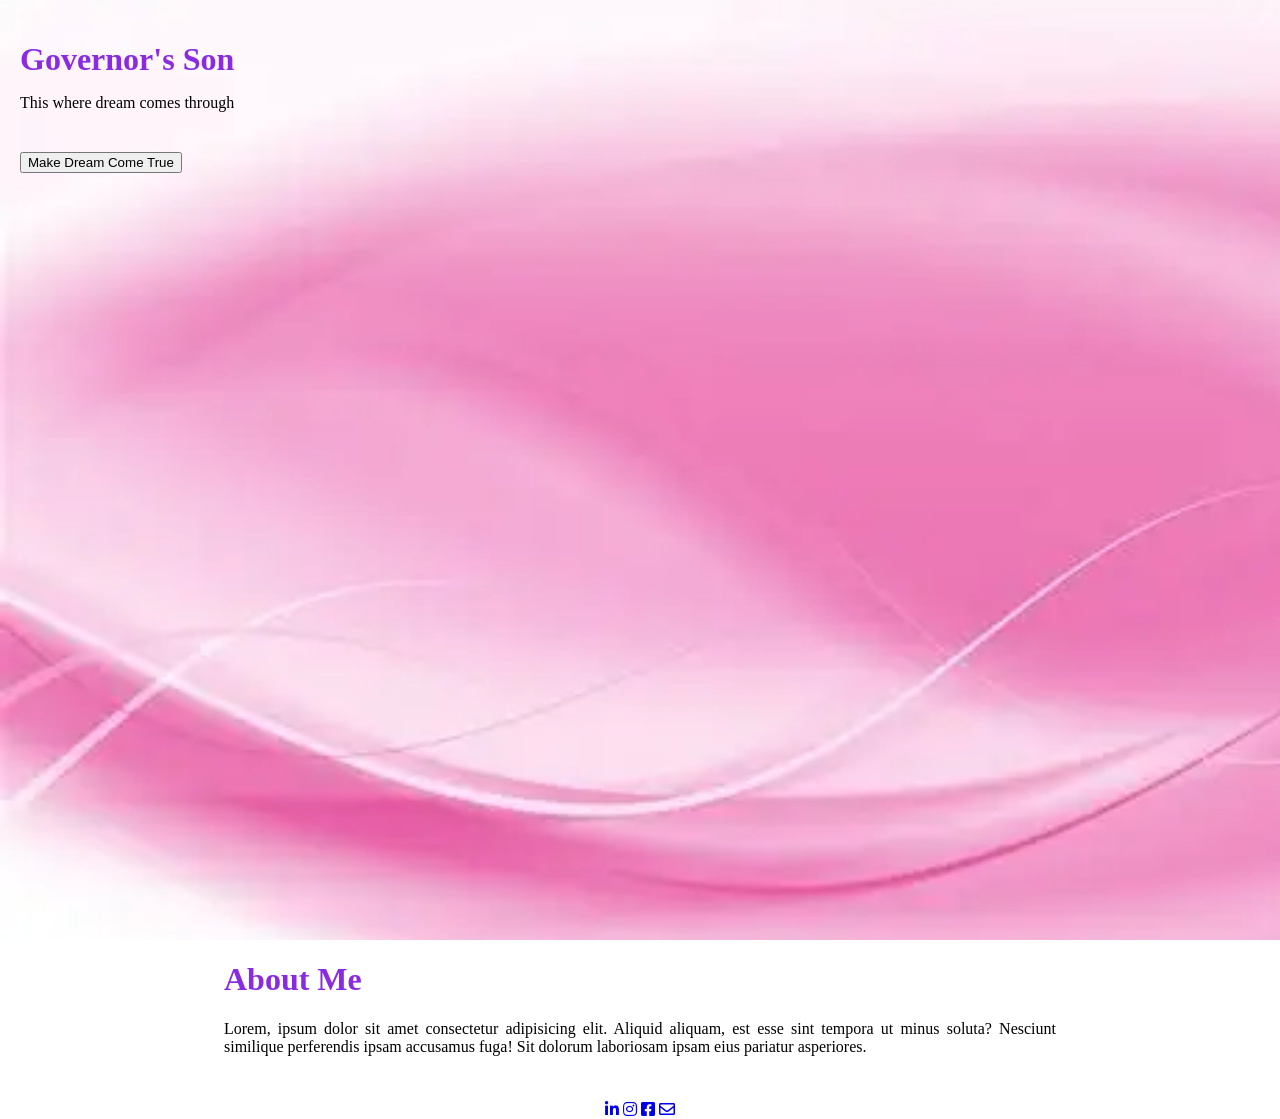
==== mypage.html @ 8d7e1553 "Add frontend website" ====
<!doctype html>
<html lang="en">
  <head>
    <meta charset="UTF-8" />
    <meta name="viewport" content="width=device-width, initial-scale=1.0" />
    <title>Document</title>
    <link rel="stylesheet" href="./aboutmesection/aboutme.css" />
    <link rel="stylesheet" href="./titledsection/title.css" />
<link rel="stylesheet" href="https://cdnjs.cloudflare.com/ajax/libs/font-awesome/5.15.4/css/all.min.css">
  </head>
  <body>
    
      <div class="main-section" id="title">
        <h1 class="title-section-header">Governor's Son</h1>
        <p class="paragraph-tex">This where dream comes through</p>
       
        <button onclick="makeDreamComeTrue()" id="button">
          Make Dream Come True
        </button>
   <div>
  <i class="fa-brands fa-square-linkedin"></i>
</div>
      </div>

      <div class="misc-section" id="aboutme">
        <div class="text-block-container">
 <h1>About Me</h1>
     <p class="text-block">
      Lorem, ipsum dolor sit amet consectetur adipisicing elit. Aliquid aliquam, est esse sint tempora ut minus soluta? Nesciunt similique perferendis ipsam accusamus fuga! Sit dolorum laboriosam ipsam eius pariatur asperiores.
     </p>
        </div>  
         <div class="aboutme-icons">
    <div class="aboutme-icons">
    <a href="https://www.linkedin.com/in/john-nnamchi-03797847/" target="_blank">
        <i class="aboutme-icon fab fa-linkedin-in"></i>
    </a>
    <a href="https://www.instagram.com/johnnnamchi/" target="_blank">
        <i class="aboutme-icon fab fa-instagram"></i>
    </a>
    <a href="https://www.facebook.com/john.nnamchi/" target="_blank">
        <i class="aboutme-icon fab fa-facebook-square"></i>
    </a>
    <a href="mailto:john.nnamchi@simvo.io">
        <i class="aboutme-icon far fa-envelope"></i>
    </a>
</div>
</div>


  </body>
</html>
---- aboutmesection/aboutme.css ----
#aboutme{
    text-align: center;
}
.text-block-container{
width: 65%;
margin: 0 auto;
text-align: justify;
}
@media only screen and (max-width: 500px) {
  .text-block-container{
width: 65%;

}

} 
.aboutme-icons{
    margin-top: 45px;
    color: var(--title);
}
.aboutme-icon:hover{
    cursor: pointer;
}
.aboutme-icons > a {
    text-decoration: none;
}
---- titledsection/title.css ----
:root{
    --title: #ff00ff;
}

h1{
    color: blueviolet;
}

.title-section-header{
margin-bottom:5px;

}

.paragraph-tex{

    margin-bottom: 40px;
}
button:hover{
    background-color: red;
    color: white;
}

#title{

   color:var(--title)
    text-align: center;
    padding: 200px;
   background-position: center;
   background-image: url(./images/pink.webp);
   padding: 20px;
   
   
}
.{
    box-sizing: border-box;
    font-family: Verdana;
}
    .main-section {
         width: 100vw; 
         height: 100vh;
         background-size: cover;
         
    }
    html, body {
        margin: 0;
        padding: 0;
    }
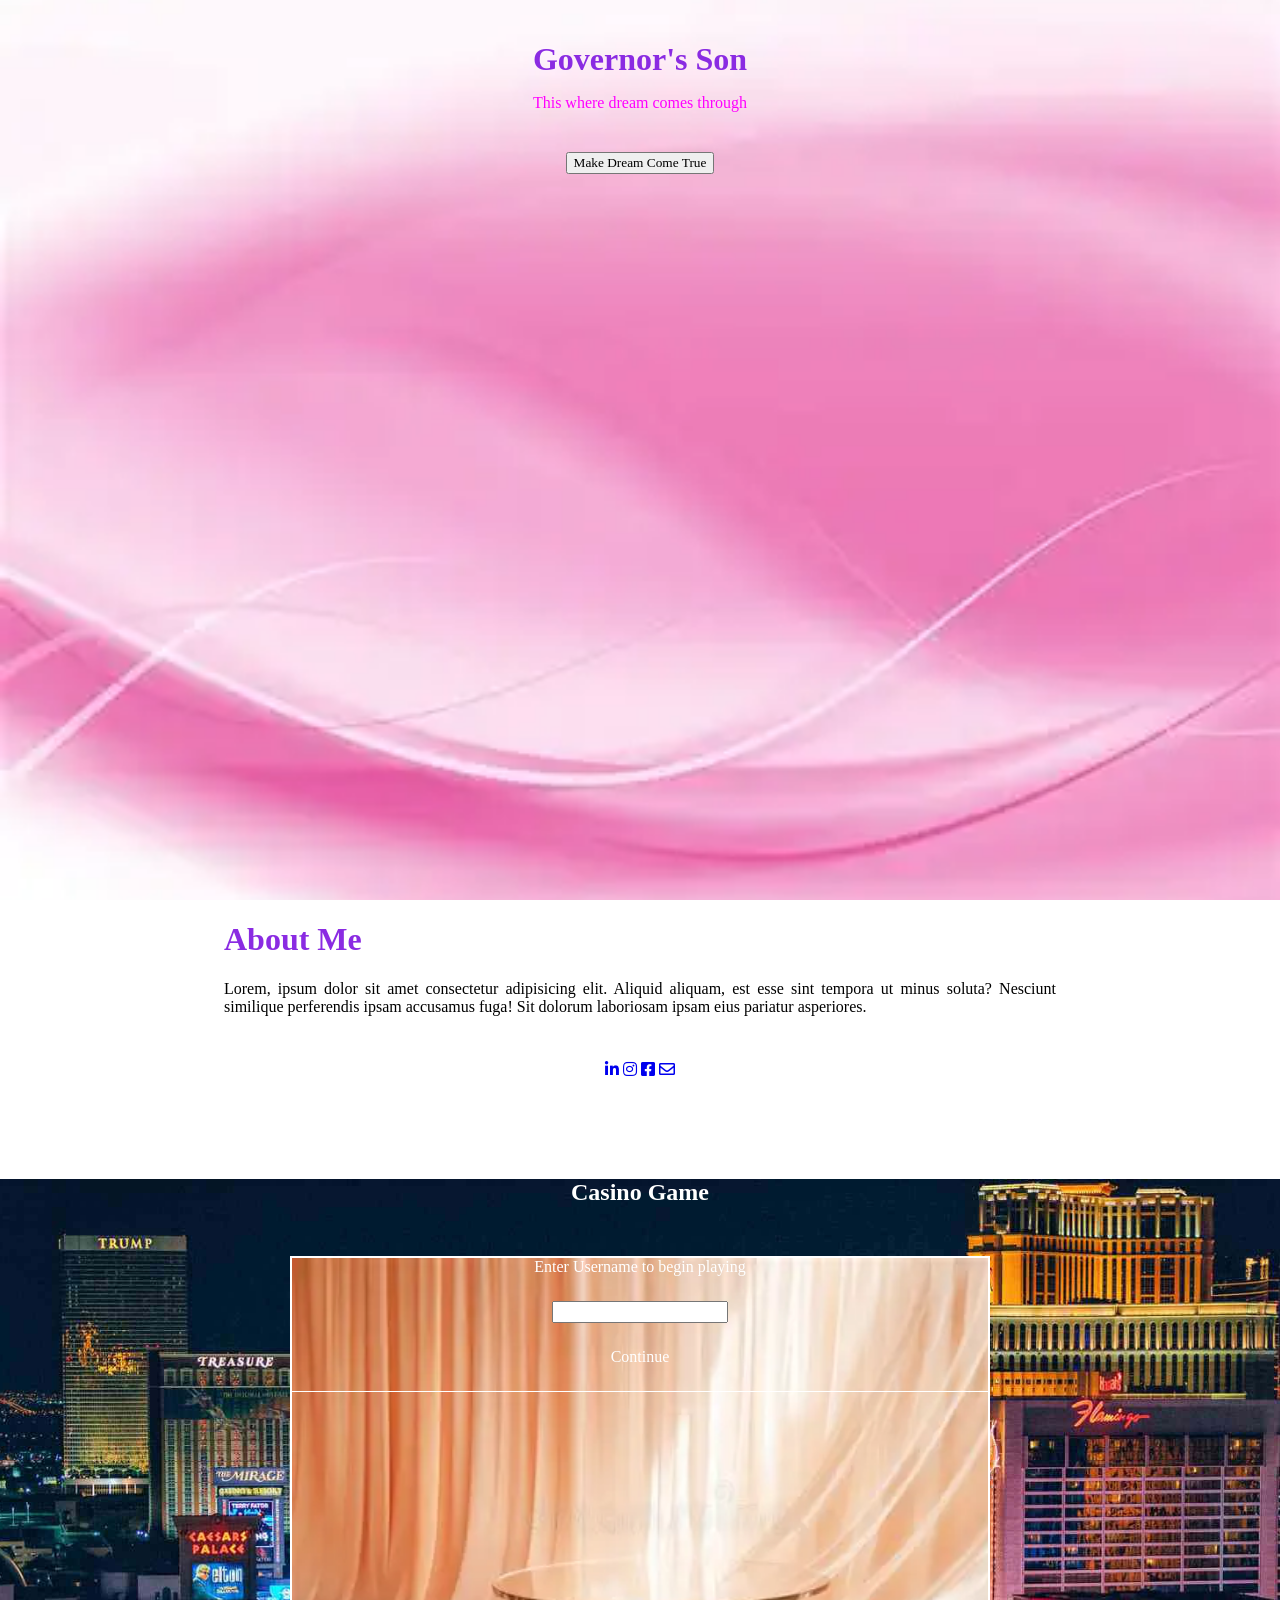
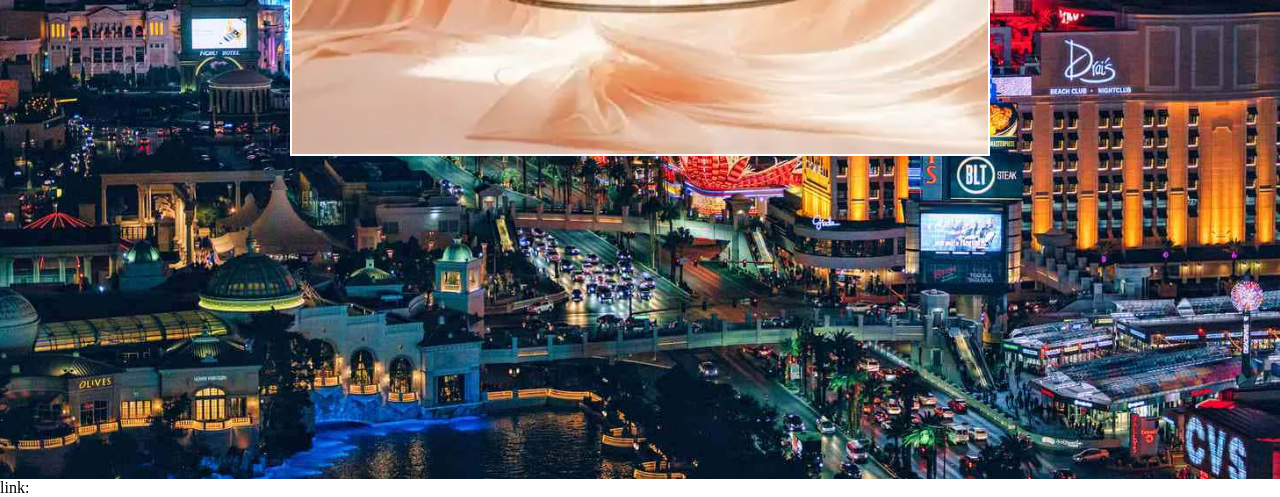
==== commit cc3fed81: "push" ====
--- a/mypage.html
+++ b/mypage.html
@@ -4,48 +4,82 @@
     <meta charset="UTF-8" />
     <meta name="viewport" content="width=device-width, initial-scale=1.0" />
     <title>Document</title>
-    <link rel="stylesheet" href="./aboutmesection/aboutme.css" />
-    <link rel="stylesheet" href="./titledsection/title.css" />
-<link rel="stylesheet" href="https://cdnjs.cloudflare.com/ajax/libs/font-awesome/5.15.4/css/all.min.css">
+    <link rel="stylesheet" href="./aboutme.css" />
+    <link rel="stylesheet" href="./casino.css" />
+    <link rel="stylesheet" href="./title.css" />
+    <link
+    script src="./casinogame/index.js"
+      rel="stylesheet"
+      href="https://cdnjs.cloudflare.com/ajax/libs/font-awesome/5.15.4/css/all.min.css"
+    />
   </head>
   <body>
+    <div class="main-section" id="title">
+      <h1 class="title-section-header">Governor's Son</h1>
+      <p class="paragraph-tex">This where dream comes through</p>
+
+      <button onclick="makeDreamComeTrue()" id="button">
+        Make Dream Come True
+      </button>
+      <div>
+        <i class="fa-brands fa-square-linkedin"></i>
+      </div>
+    </div>
+
+    <div class="misc-section" id="aboutme">
+      <div class="text-block-container">
+        <h1>About Me</h1>
+        <p class="text-block">
+          Lorem, ipsum dolor sit amet consectetur adipisicing elit. Aliquid
+          aliquam, est esse sint tempora ut minus soluta? Nesciunt similique
+          perferendis ipsam accusamus fuga! Sit dolorum laboriosam ipsam eius
+          pariatur asperiores.
+        </p>
+      </div>
+      <div class="aboutme-icons">
+        <div class="aboutme-icons">
+          <a
+            href="https://www.linkedin.com/in/john-nnamchi-03797847/"
+            target="_blank"
+          >
+            <i class="aboutme-icon fab fa-linkedin-in"></i>
+          </a>
+          <a href="https://www.instagram.com/johnnnamchi/" target="_blank">
+            <i class="aboutme-icon fab fa-instagram"></i>
+          </a>
+          <a href="https://www.facebook.com/john.nnamchi/" target="_blank">
+            <i class="aboutme-icon fab fa-facebook-square"></i>
+          </a>
+          <a href="mailto:john.nnamchi@simvo.io">
+            <i class="aboutme-icon far fa-envelope"></i>
+          </a>
+        </div>
+      </div>
+    </div>
+
+    <div class="main-section" id="casinogame">
+      <h2 class="game-title">Casino Game</h2>
+      <div class="crap-game-container">
+        <div class="craps-game-pane">
+          <div>Enter Username to begin playing
+            <div class="input-container">
+              <input type="text">
+            <div class ="continue-button" id="continue-button" id= "startgame">
+              Continue
+            </div>
+            </div>
+
+          </div>
+        </div>
+      </div>
+    </div>
+
+<script>
+document.getElementById("continue-button").addEventListener("click", function() {
+alert("Continue button clicked!");
+});
+</script>
     
-      <div class="main-section" id="title">
-        <h1 class="title-section-header">Governor's Son</h1>
-        <p class="paragraph-tex">This where dream comes through</p>
-       
-        <button onclick="makeDreamComeTrue()" id="button">
-          Make Dream Come True
-        </button>
-   <div>
-  <i class="fa-brands fa-square-linkedin"></i>
-</div>
-      </div>
-
-      <div class="misc-section" id="aboutme">
-        <div class="text-block-container">
- <h1>About Me</h1>
-     <p class="text-block">
-      Lorem, ipsum dolor sit amet consectetur adipisicing elit. Aliquid aliquam, est esse sint tempora ut minus soluta? Nesciunt similique perferendis ipsam accusamus fuga! Sit dolorum laboriosam ipsam eius pariatur asperiores.
-     </p>
-        </div>  
-         <div class="aboutme-icons">
-    <div class="aboutme-icons">
-    <a href="https://www.linkedin.com/in/john-nnamchi-03797847/" target="_blank">
-        <i class="aboutme-icon fab fa-linkedin-in"></i>
-    </a>
-    <a href="https://www.instagram.com/johnnnamchi/" target="_blank">
-        <i class="aboutme-icon fab fa-instagram"></i>
-    </a>
-    <a href="https://www.facebook.com/john.nnamchi/" target="_blank">
-        <i class="aboutme-icon fab fa-facebook-square"></i>
-    </a>
-    <a href="mailto:john.nnamchi@simvo.io">
-        <i class="aboutme-icon far fa-envelope"></i>
-    </a>
-</div>
-</div>
-
-
   </body>
+link:
 </html>
--- a/aboutme.css
+++ b/aboutme.css
@@ -0,0 +1,26 @@
+#aboutme{
+    text-align: center;
+}
+.text-block-container{
+width: 65%;
+margin: 0 auto;
+text-align: justify;
+}
+@media only screen and (max-width: 500px) {
+  .text-block-container{
+width: 65%;
+
+}
+
+} 
+.aboutme-icons{
+    margin-top: 45px;
+    color: var(--title);
+}
+.aboutme-icon:hover{
+    cursor: pointer;
+}
+.aboutme-icons > a {
+    text-decoration: none;
+}
+
--- a/casino.css
+++ b/casino.css
@@ -0,0 +1,43 @@
+#casinogame{
+ background-image: url("../images/vegas.jpg")
+;
+background-position: center top;
+color: white;
+}
+.game-title{
+   text-align: center;
+   margin-top: 100px;
+
+}
+.crap-game-container{
+   width: min(700px,80vw); 
+   height: min(500px );
+   border: solid white 2px;
+   margin: 100px auto 0 auto;
+   background-image: url(../images/OIP.webp);
+   background-size: cover;
+}
+.crap-game-container{
+   margin-top: 50px;
+   text-align: center;
+}
+.input-container{
+   background-color: none;
+   border: none;
+   border-bottom: solid white 1px;
+   margin-top: 25px ;
+   color: white;
+   text-align: center;
+}
+.input-container:focus{
+   outline-width: 0;
+   border: none;
+}
+.continue-button{
+   margin: 25px;
+}
+.continue-button:hover{
+   cursor: pointer;
+   font-weight: bold;
+}
+
--- a/title.css
+++ b/title.css
@@ -0,0 +1,50 @@
+
+:root{
+    --title: #ff00ff;
+}
+
+h1{
+    color: blueviolet;
+}
+
+.title-section-header{
+margin-bottom:5px;
+
+}
+
+.paragraph-tex{
+
+    margin-bottom: 40px;
+}
+button:hover{
+    background-color: red;
+    color: white;
+}
+
+#title{
+
+   color:var(--title);
+    text-align: center;
+    padding: 200px;
+   background-position: center;
+   background-image: url(../images/pink.webp);
+   padding: 20px;
+   
+   
+}
+* {
+    box-sizing: border-box;
+    font-family: Verdana;
+}
+    .main-section {
+         width: 100vw; 
+         height: 100vh;
+         background-size: cover;
+         
+    }
+    html, body {
+        margin: 0;
+        padding: 0;
+    }
+    
+   
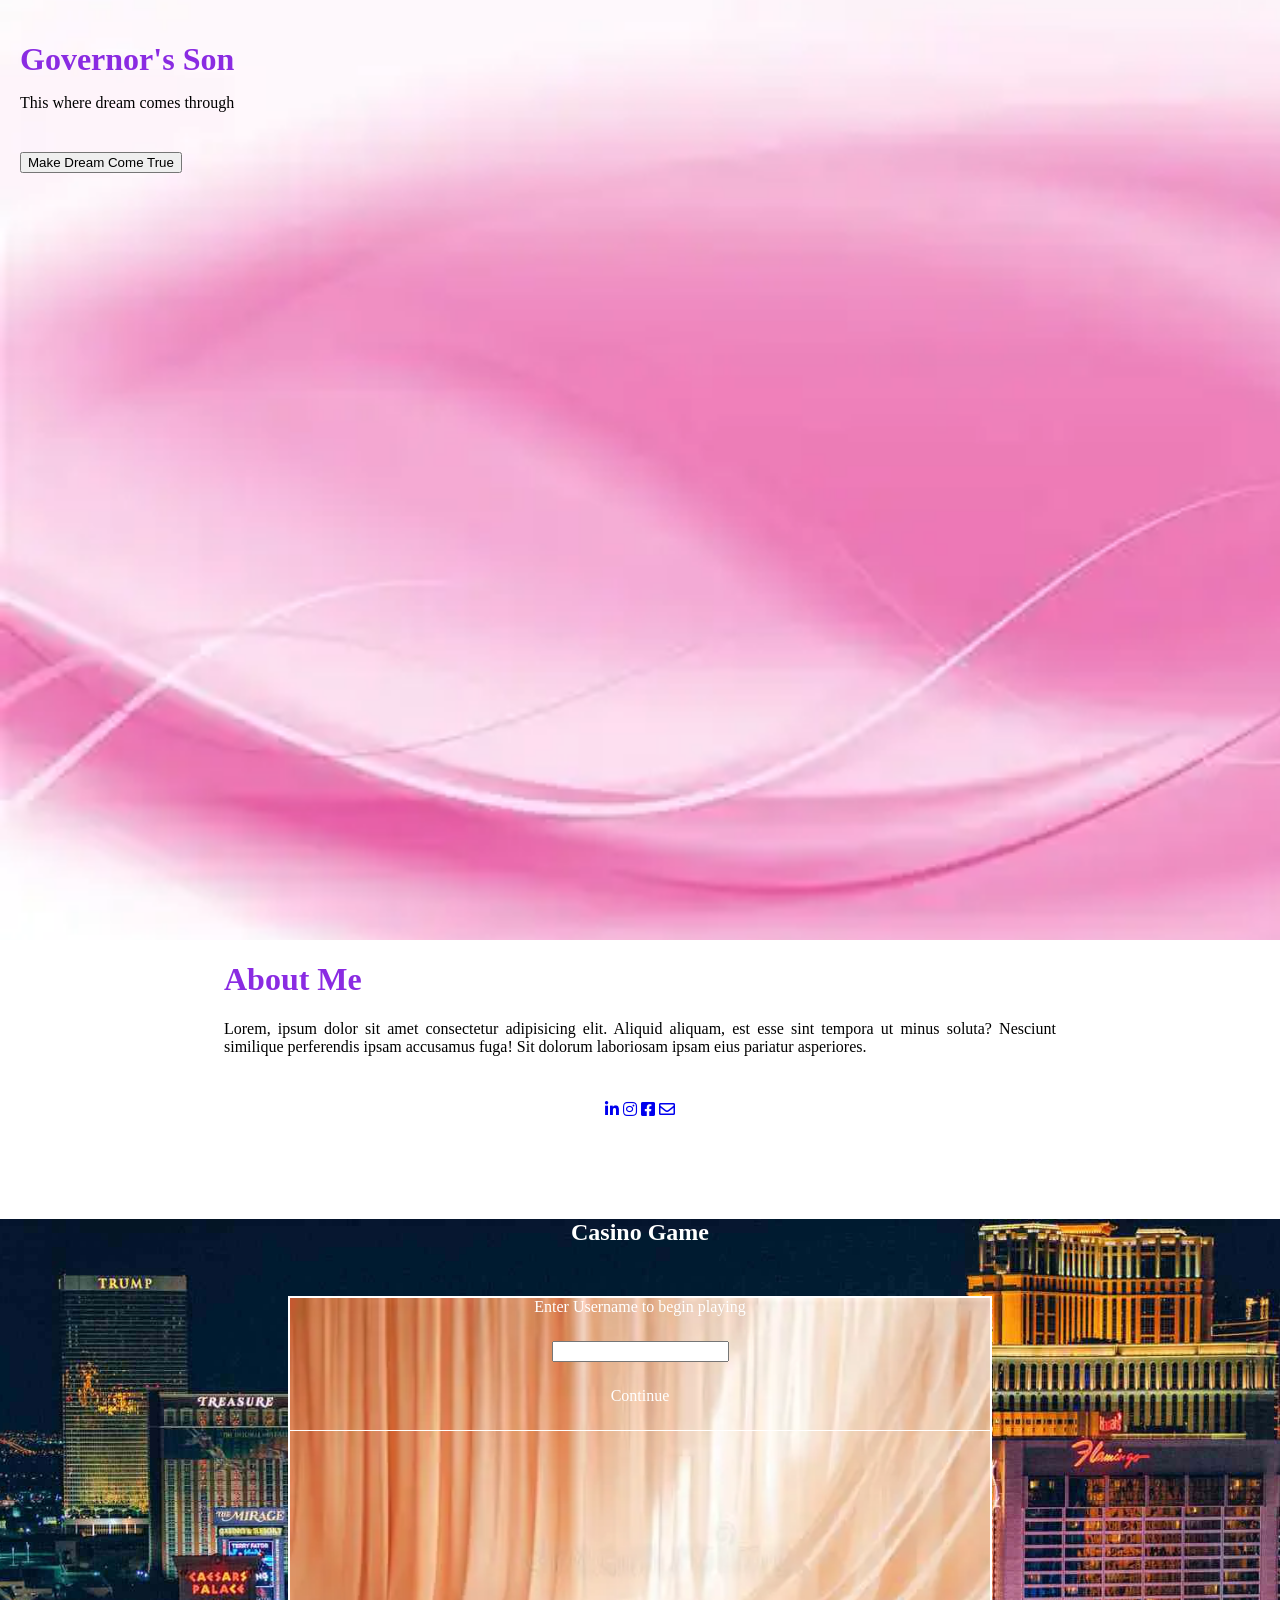
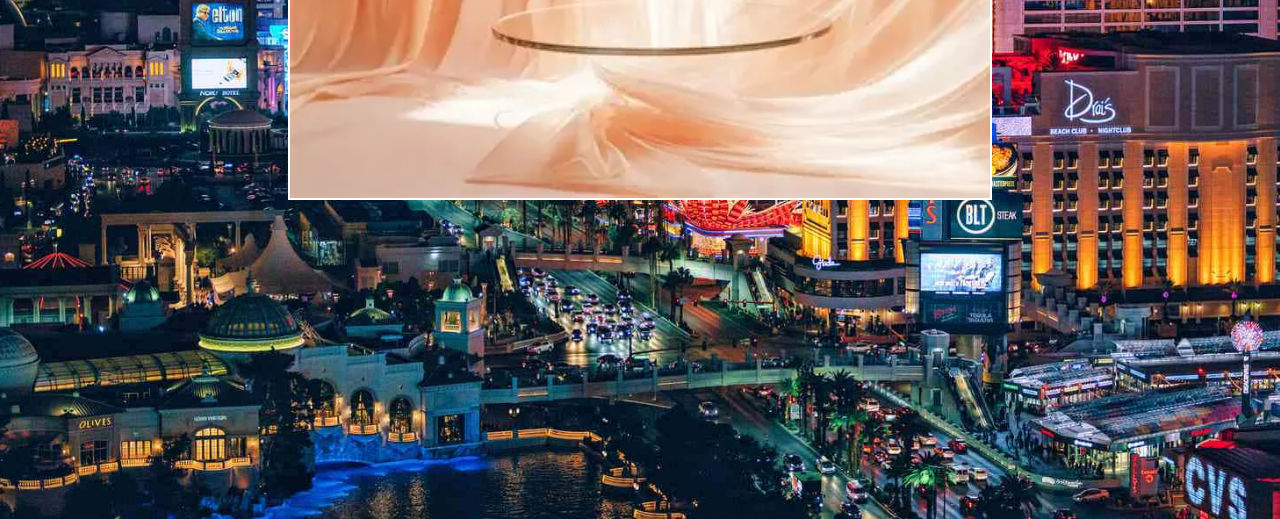
==== commit c5aa207e: "add missing css and images" ====
--- a/mypage.html
+++ b/mypage.html
@@ -4,9 +4,9 @@
     <meta charset="UTF-8" />
     <meta name="viewport" content="width=device-width, initial-scale=1.0" />
     <title>Document</title>
-    <link rel="stylesheet" href="./aboutme.css" />
-    <link rel="stylesheet" href="./casino.css" />
-    <link rel="stylesheet" href="./title.css" />
+    <link rel="stylesheet" href="./aboutmesection/aboutme.css" />
+    <link rel="stylesheet" href="./casinogame/casino.css" />
+    <link rel="stylesheet" href="./titledsection/title.css" />
     <link
     script src="./casinogame/index.js"
       rel="stylesheet"
@@ -74,12 +74,7 @@
       </div>
     </div>
 
-<script>
-document.getElementById("continue-button").addEventListener("click", function() {
-alert("Continue button clicked!");
-});
-</script>
     
   </body>
-link:
+
 </html>
--- a/aboutmesection/aboutme.css
+++ b/aboutmesection/aboutme.css
@@ -0,0 +1,26 @@
+#aboutme{
+    text-align: center;
+}
+.text-block-container{
+width: 65%;
+margin: 0 auto;
+text-align: justify;
+}
+@media only screen and (max-width: 500px) {
+  .text-block-container{
+width: 65%;
+
+}
+
+} 
+.aboutme-icons{
+    margin-top: 45px;
+    color: var(--title);
+}
+.aboutme-icon:hover{
+    cursor: pointer;
+}
+.aboutme-icons > a {
+    text-decoration: none;
+}
+
--- a/casinogame/casino.css
+++ b/casinogame/casino.css
@@ -0,0 +1,43 @@
+#casinogame{
+ background-image: url("../images/vegas.jpg")
+;
+background-position: center top;
+color: white;
+}
+.game-title{
+   text-align: center;
+   margin-top: 100px;
+
+}
+.crap-game-container{
+   width: min(700px,80vw); 
+   height: min(500px );
+   border: solid white 2px;
+   margin: 100px auto 0 auto;
+   background-image: url(../images/OIP.webp);
+   background-size: cover;
+}
+.crap-game-container{
+   margin-top: 50px;
+   text-align: center;
+}
+.input-container{
+   background-color: none;
+   border: none;
+   border-bottom: solid white 1px;
+   margin-top: 25px ;
+   color: white;
+   text-align: center;
+}
+.input-container:focus{
+   outline-width: 0;
+   border: none;
+}
+.continue-button{
+   margin: 25px;
+}
+.continue-button:hover{
+   cursor: pointer;
+   font-weight: bold;
+}
+
--- a/titledsection/title.css
+++ b/titledsection/title.css
@@ -0,0 +1,50 @@
+
+:root{
+    --title: #ff00ff;
+}
+
+h1{
+    color: blueviolet;
+}
+
+.title-section-header{
+margin-bottom:5px;
+
+}
+
+.paragraph-tex{
+
+    margin-bottom: 40px;
+}
+button:hover{
+    background-color: red;
+    color: white;
+}
+
+#title{
+
+   color:var(--title)
+    text-align: center;
+    padding: 200px;
+   background-position: center;
+   background-image: url(./images/pink.webp);
+   padding: 20px;
+   
+   
+}
+.{
+    box-sizing: border-box;
+    font-family: Verdana;
+}
+    .main-section {
+         width: 100vw; 
+         height: 100vh;
+         background-size: cover;
+         
+    }
+    html, body {
+        margin: 0;
+        padding: 0;
+    }
+    
+   
